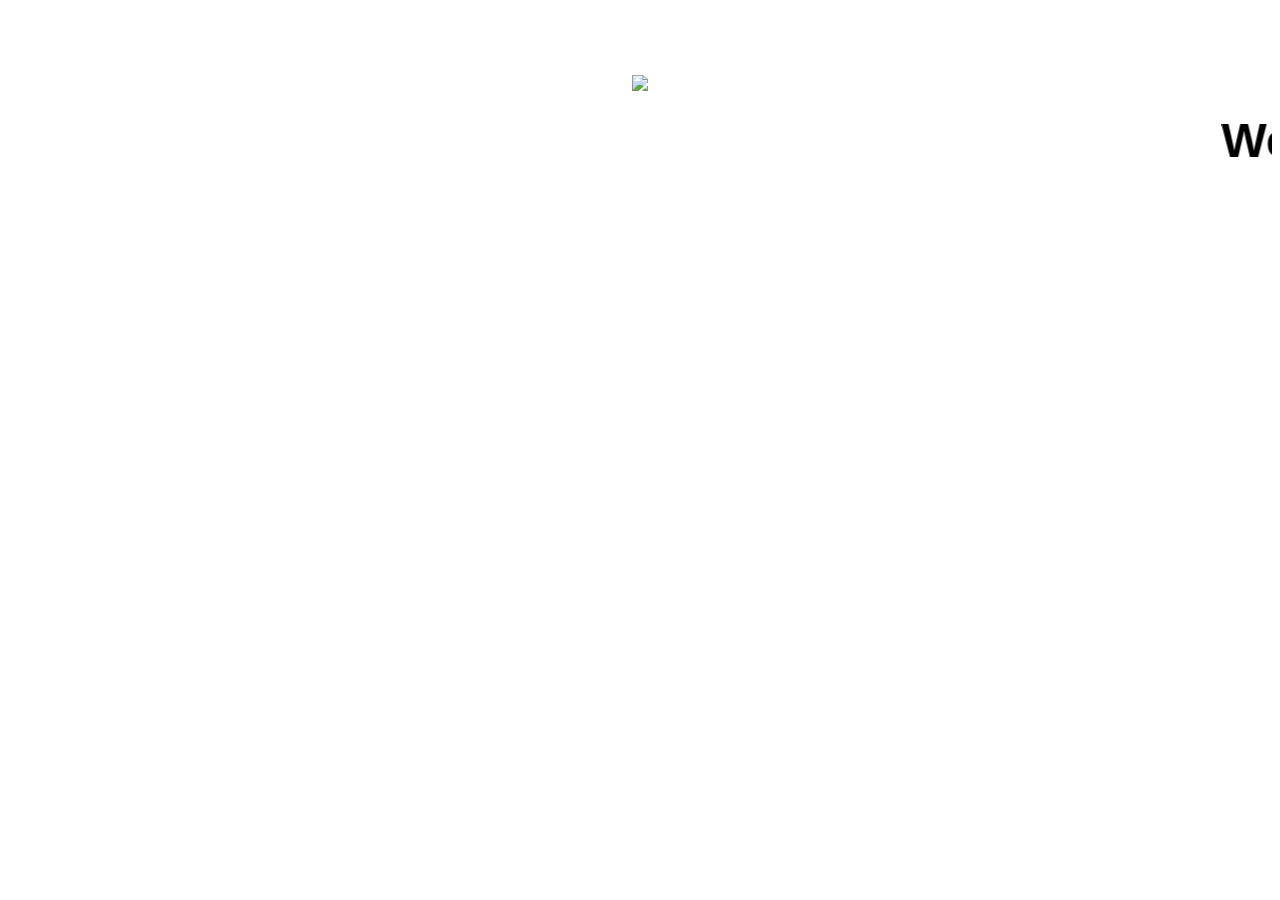
==== ui/index.html @ b0497838 "[imad-console] Updates ui/index.html" ====
<!doctype html>
<html>
    <head>
        <link href="/ui/style.css" rel="stylesheet" />
    </head>
    <body>
        <div class="center">
            <img src="https://media.licdn.com/mpr/mpr/shrinknp_400_400/AAEAAQAAAAAAAAOoAAAAJGRhYzA3YmZlLTMwMjMtNGViYS04YWI2LTQyMDFiNGIzNGI3Ng.jpg" class="img-medium"/>
        </div>
        <br>
        <div class="center text-big bold">
            <marquee>Wecome to my prespective</marquee>
        </div>
        <script type="text/javascript" src="/ui/main.js">
        </script>
    </body>
</html>
---- ui/style.css ----
body {
    font-family: sans-serif;
     background-image: url("https://www.clipartsgram.com/image/1613050922-hd-plain-background-wallpapers-1080p-hdwallwide.jpg");

    margin-top: 75px;
}

.center {
    text-align: center;
}

.text-big {
    font-size: 300%;
}

.bold {
    font-weight: bold;
}

p {
    color: white;
}
.img-medium {
    height: 200px;
}
.container{
		max-width: 800px;
		margin: 0 auto;
		color: green;
		}
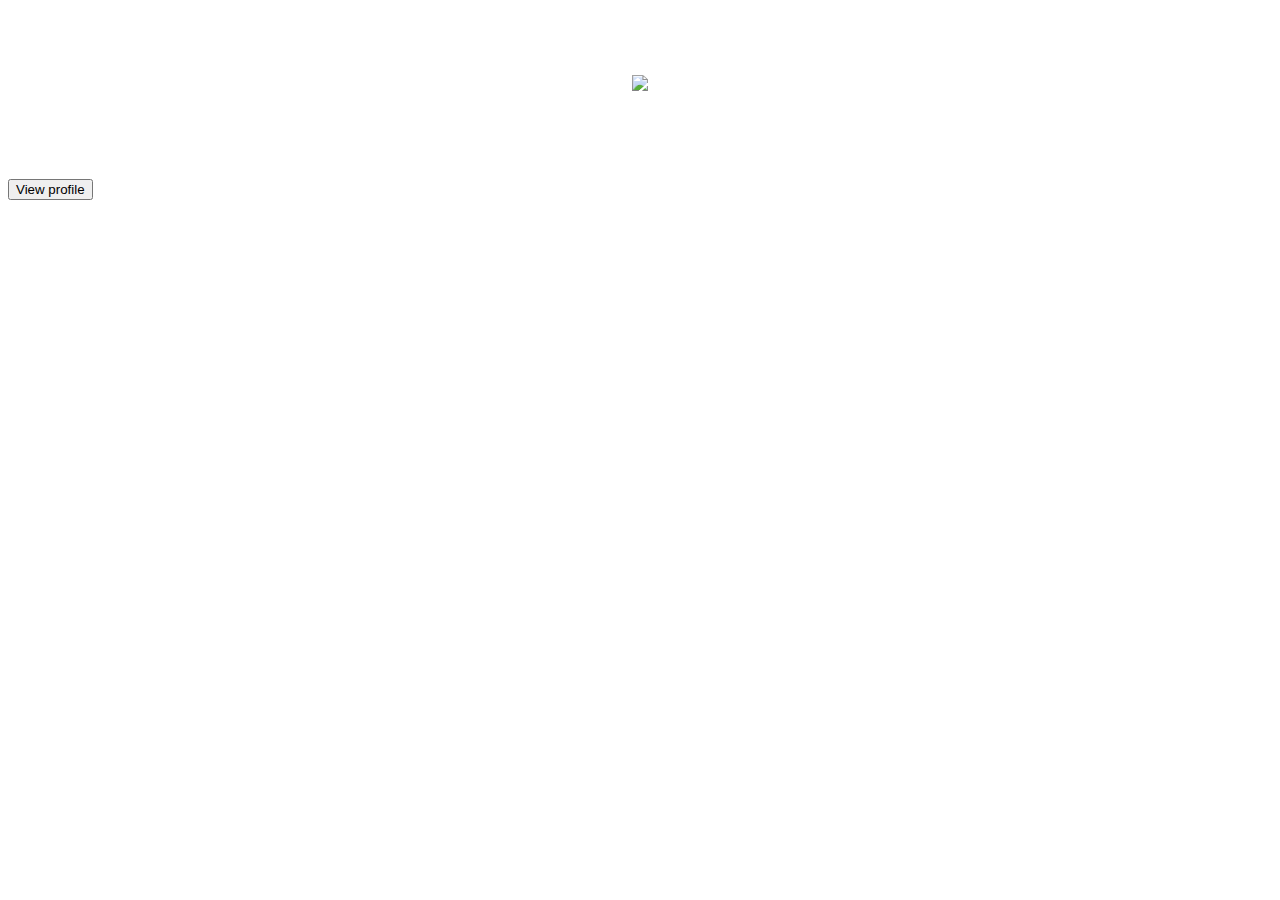
==== commit 793aa52b: "[imad-console] Updates ui/index.html" ====
--- a/ui/index.html
+++ b/ui/index.html
@@ -8,9 +8,13 @@
             <img src="https://media.licdn.com/mpr/mpr/shrinknp_400_400/AAEAAQAAAAAAAAOoAAAAJGRhYzA3YmZlLTMwMjMtNGViYS04YWI2LTQyMDFiNGIzNGI3Ng.jpg" class="img-medium"/>
         </div>
         <br>
-        <div class="center text-big bold">
+        <div class="center text-big bold color ">
             <marquee>Wecome to my prespective</marquee>
         </div>
+        <div>
+            <button type="button">View profile</button>
+            </div>
+       
         <script type="text/javascript" src="/ui/main.js">
         </script>
     </body>
--- a/ui/style.css
+++ b/ui/style.css
@@ -1,7 +1,7 @@
 body {
     font-family: sans-serif;
-     background-image: url("https://www.clipartsgram.com/image/1613050922-hd-plain-background-wallpapers-1080p-hdwallwide.jpg");
-
+     background-image: url("http://bsnscb.com/data/out/128/39954781-minimal-wallpapers.jpg");
+     background-size: 100% 150%;
     margin-top: 75px;
 }
 
@@ -16,6 +16,9 @@
 .bold {
     font-weight: bold;
 }
+.color{
+    color:white;
+}
 
 p {
     color: white;
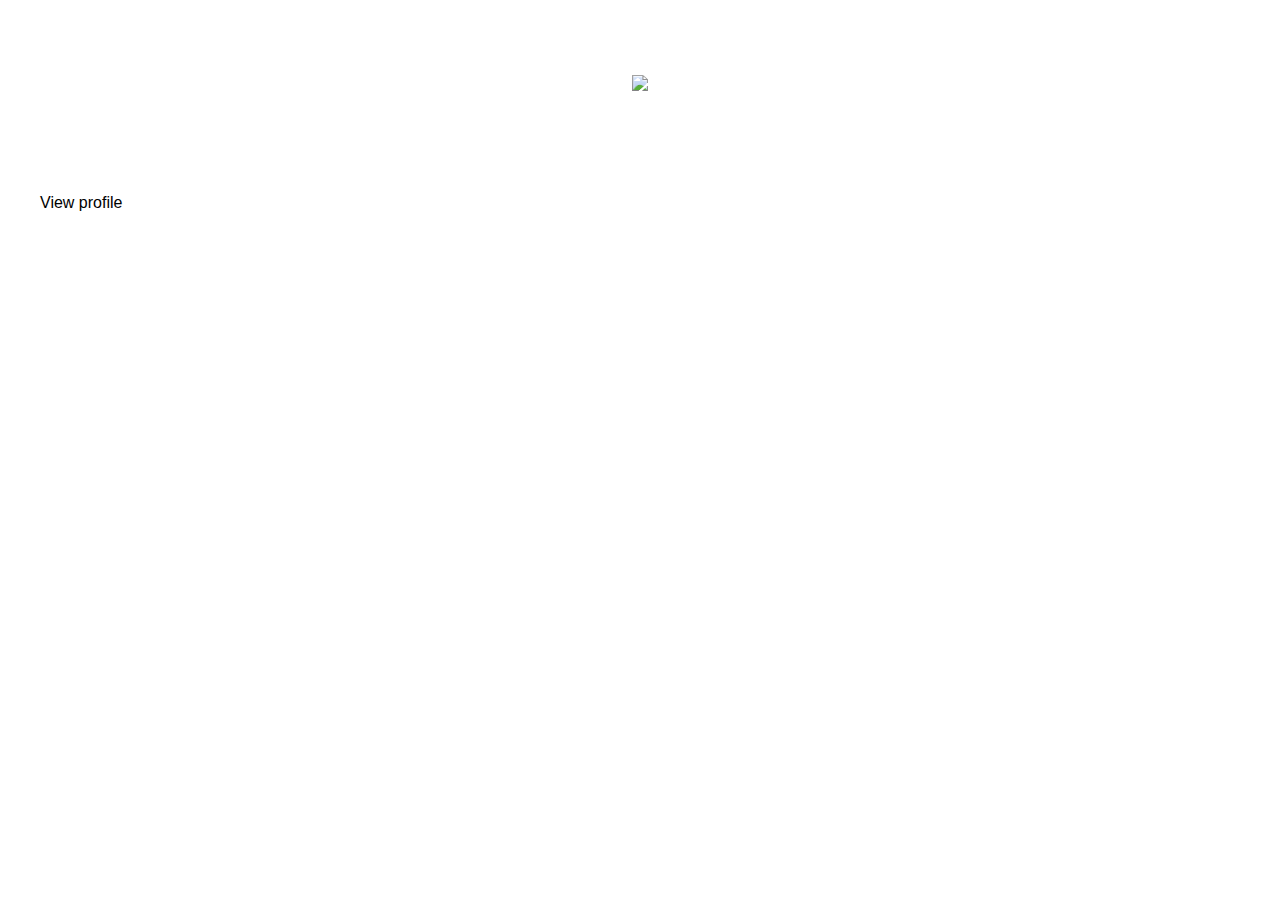
==== commit 518718d5: "[imad-console] Updates ui/index.html" ====
--- a/ui/index.html
+++ b/ui/index.html
@@ -11,8 +11,8 @@
         <div class="center text-big bold color ">
             <marquee>Wecome to my prespective</marquee>
         </div>
-        <div>
-            <button type="button">View profile</button>
+        <div class="button">
+           View profile
             </div>
        
         <script type="text/javascript" src="/ui/main.js">
--- a/ui/style.css
+++ b/ui/style.css
@@ -1,7 +1,7 @@
 body {
     font-family: sans-serif;
      background-image: url("http://bsnscb.com/data/out/128/39954781-minimal-wallpapers.jpg");
-     background-size: 100% 150%;
+     background-size: 100% 200%;
     margin-top: 75px;
 }
 
@@ -11,6 +11,8 @@
 
 .text-big {
     font-size: 300%;
+    font-family: 'Tangerine', serif;
+
 }
 
 .bold {
@@ -31,4 +33,14 @@
 		margin: 0 auto;
 		color: green;
 		} 
+		.button {
+    background-color: white;
+    border: none;
+    color: black;
+    padding: 15px 32px;
+    text-align: center;
+    text-decoration: none;
+    display: inline-block;
+    font-size: 16px;
+}
 		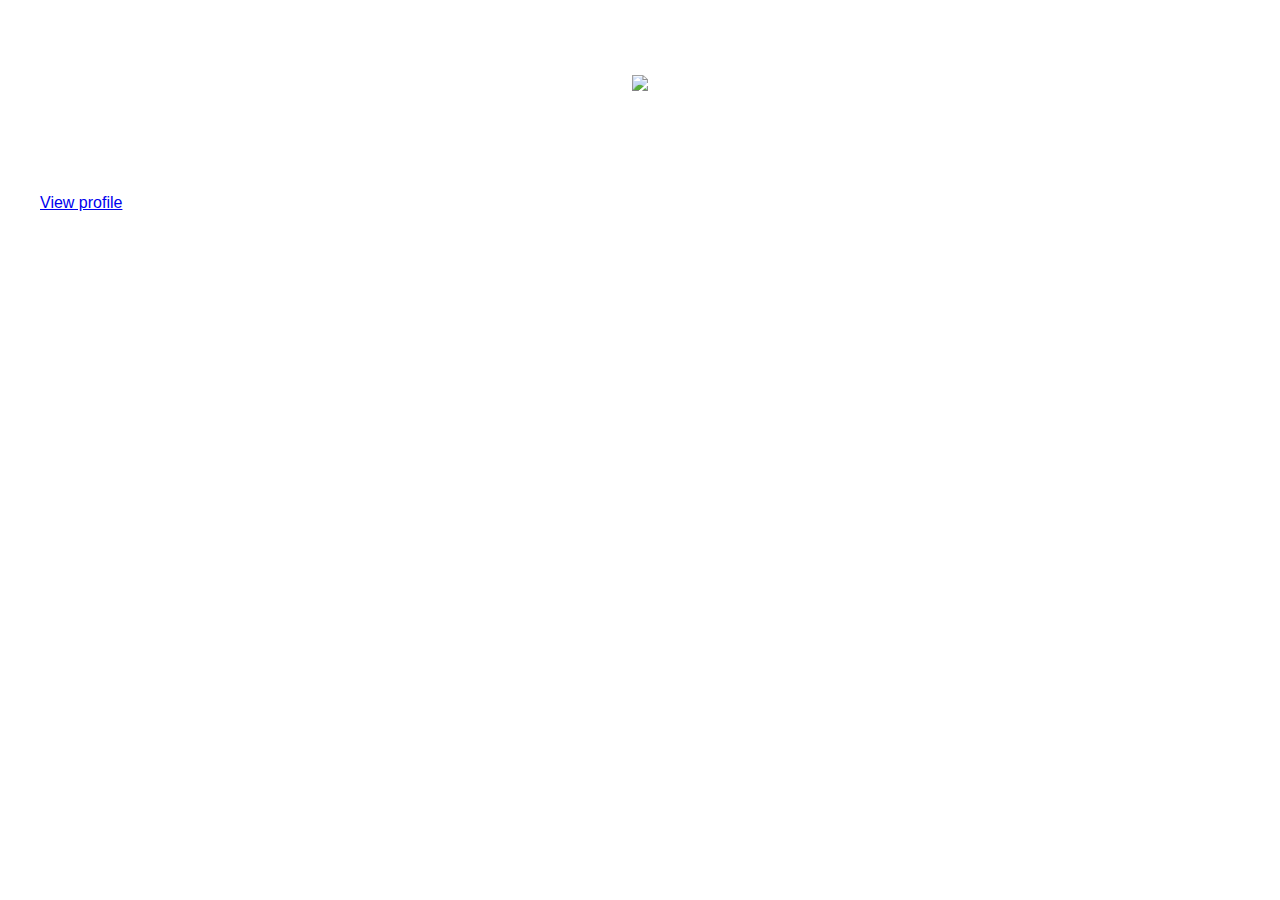
==== commit f8df5dee: "[imad-console] Updates ui/index.html" ====
--- a/ui/index.html
+++ b/ui/index.html
@@ -12,7 +12,7 @@
             <marquee>Wecome to my prespective</marquee>
         </div>
         <div class="button">
-           View profile
+        <a href="http://the-phenom.imad.hasura-app.io/my-profile">  View profile</a>    
             </div>
        
         <script type="text/javascript" src="/ui/main.js">
--- a/ui/style.css
+++ b/ui/style.css
@@ -33,8 +33,8 @@
 		margin: 0 auto;
 		color: green;
 		} 
-		.button {
-    background-color: white;
+		.button{
+    background-color:White;
     border: none;
     color: black;
     padding: 15px 32px;
@@ -43,4 +43,7 @@
     display: inline-block;
     font-size: 16px;
 }
+.button:hover {
+    background-color: #4CAF50; /* Green */
+    color: white;}
 		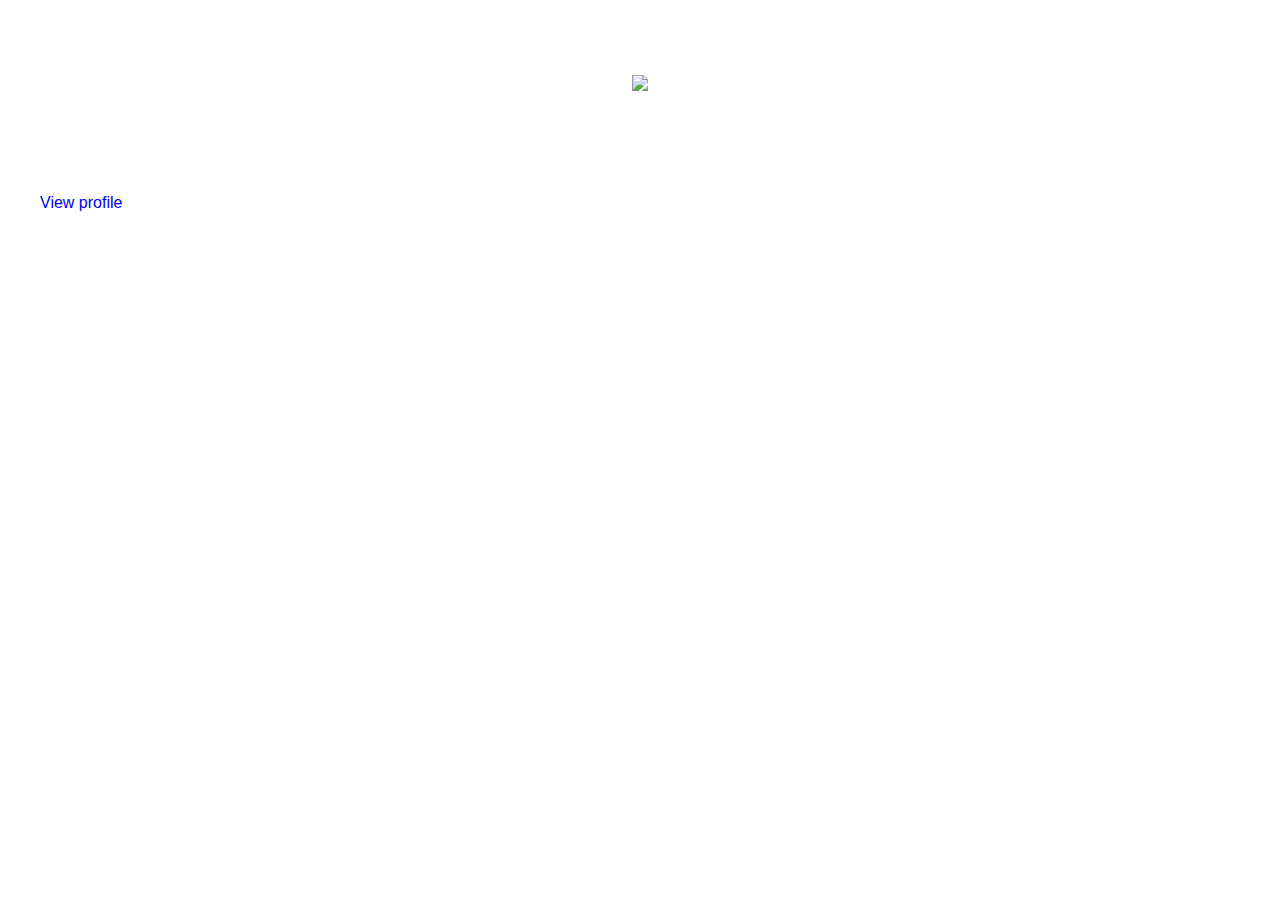
==== commit bd2af310: "[imad-console] Updates ui/index.html" ====
--- a/ui/index.html
+++ b/ui/index.html
@@ -11,8 +11,8 @@
         <div class="center text-big bold color ">
             <marquee>Wecome to my prespective</marquee>
         </div>
-        <div class="button">
-        <a href="http://the-phenom.imad.hasura-app.io/my-profile">  View profile</a>    
+        <div class="button center">
+        <a  href="http://the-phenom.imad.hasura-app.io/my-profile">  View profile</a>    
             </div>
        
         <script type="text/javascript" src="/ui/main.js">
--- a/ui/style.css
+++ b/ui/style.css
@@ -46,4 +46,6 @@
 .button:hover {
     background-color: #4CAF50; /* Green */
     color: white;}
-		+ a, u {
+    text-decoration: none;
+}